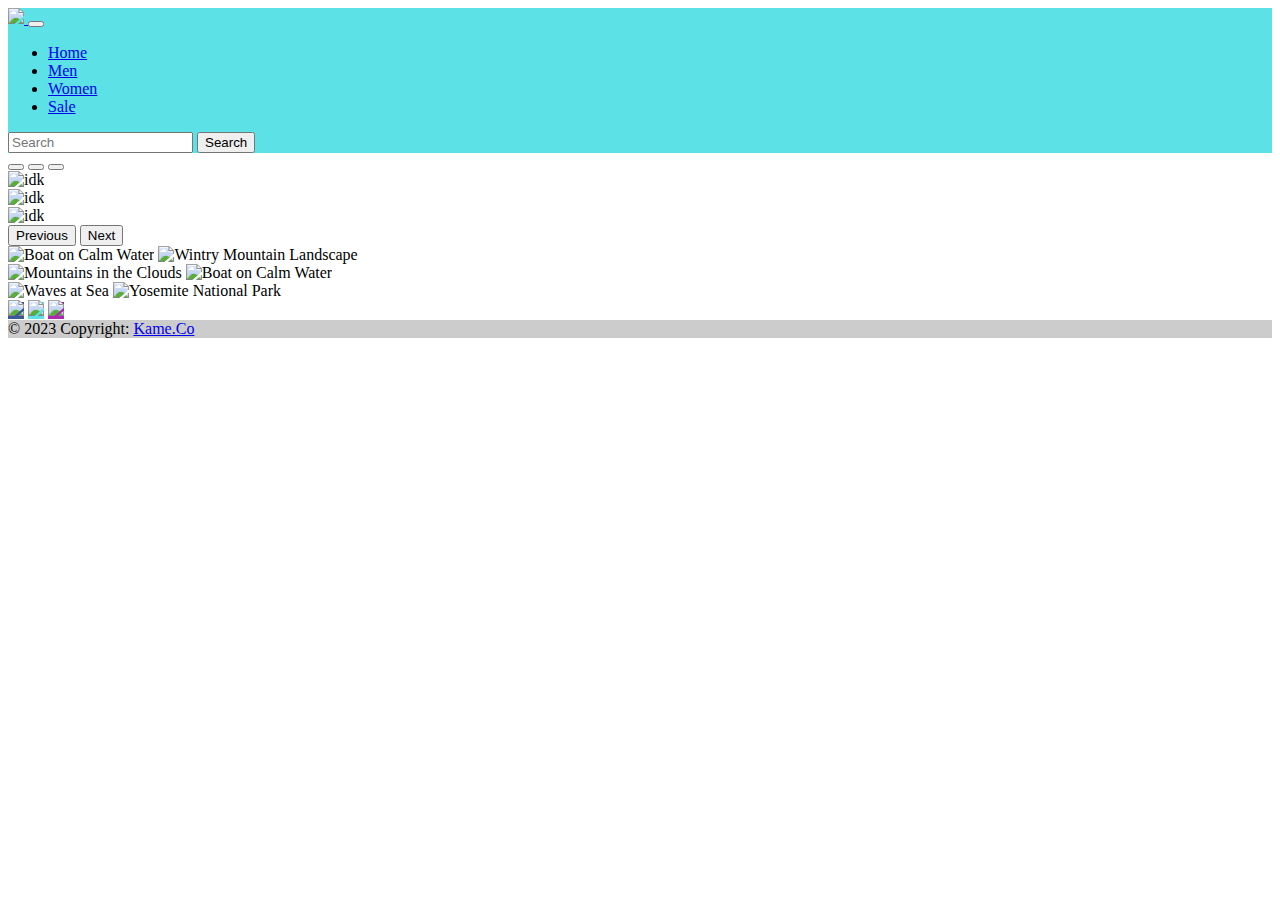
==== index.html @ fc67d8ba "Update index.html" ====
<!DOCTYPE html>
<html lang="en">
<head>
    <meta charset="UTF-8">
    <meta http-equiv="X-UA-Compatible" content="IE=edge">
    <meta name="viewport" content="width=device-width, initial-scale=1.0">
    <meta name="description" content="Welcome to Kame Co. where we have the best price and quality in our products.">
    <meta name="keywords" content="playa,ropa,verano,traje de baño,vacaciones,beach,clothing,summer,swimsuit,vacation">

    <title>Home - Kame</title>

    <link href="https://cdn.jsdelivr.net/npm/bootstrap@5.0.2/dist/css/bootstrap.min.css" rel="stylesheet" integrity="sha384-EVSTQN3/azprG1Anm3QDgpJLIm9Nao0Yz1ztcQTwFspd3yD65VohhpuuCOmLASjC" crossorigin="anonymous">
    <link rel="stylesheet" href="style.css">
    <link rel="stylesheet" href="containers.css">
    <link rel="preconnect" href="https://fonts.googleapis.com">
    <link rel="stylesheet" href="https://cdnjs.cloudflare.com/ajax/libs/font-awesome/4.7.0/css/font-awesome.min.css">
    <link rel="preconnect" href="https://fonts.gstatic.com" crossorigin>
    <link href="https://fonts.googleapis.com/css2?family=Nunito+Sans&display=swap" rel="stylesheet">
    <link rel="icon" type="image/png" href="./icons/favicon.png">

    <style>
      .navbar-blue{
        background-color: #5ce1e6;
      }
    </style>
</head>
<body>
  <nav class="navbar navbar-expand-lg navbar-blue">
    <div class="container-fluid">
      <a class="navbar-brand" href="index.html">
        <img src="logo nuevo.png" width="200px" height="auto">
      </a>
      <button class="navbar-toggler" type="button" data-bs-toggle="collapse" data-bs-target="#navbarSupportedContent" aria-controls="navbarSupportedContent" aria-expanded="false" aria-label="Toggle navigation">
        <span class="navbar-toggler-icon"></span>
      </button>
      <div class="collapse navbar-collapse" id="navbarSupportedContent">
        
        <ul class="navbar-nav me-auto mb-2 mb-lg-0">
          <li class="nav-item">
            
            <a class="nav-link active" aria-current="page" href="#">Home</a>
          </li>
          <li class="nav-item">
            <a class="nav-link active" aria-current="page" href="men.html">Men </a>
  
          <li class="nav-item">
          <a class="nav-link active" aria-current="page" href="mujeres.html">Women </a>
  
          <li class="nav-item">
            <a class="nav-link active" href="#" aria-current="page">Sale </a>
          </li>
        </ul>
        <form class="d-flex">
          <input class="form-control me-2" type="search" placeholder="Search" aria-label="Search">
          <button class="btn btn-outline-success" type="submit">Search</button>
        </form>
      </div>
    </div>
  </nav>

<div id="carouselExampleIndicators" class="carousel slide" data-bs-ride="carousel">
  <div class="carousel-indicators">
    <button type="button" data-bs-target="#carouselExampleIndicators" data-bs-slide-to="0" class="active" aria-current="true" aria-label="Slide 1"></button>
    <button type="button" data-bs-target="#carouselExampleIndicators" data-bs-slide-to="1" aria-label="Slide 2"></button>
    <button type="button" data-bs-target="#carouselExampleIndicators" data-bs-slide-to="2" aria-label="Slide 3"></button>
  </div>
  <div class="carousel-inner">
    <div class="carousel-item active">
      <img src="Turtle 1 (1) (2).png" class="d-block w-100" alt="idk">
    </div>
    <div class="carousel-item">
      <img src="Off.png" class="d-block w-100" alt="idk">
    </div>
    <div class="carousel-item">
      <img src="Imagen para el carrusel.png" class="d-block w-100" alt="idk">
    </div>
  </div>
  <button class="carousel-control-prev" type="button" data-bs-target="#carouselExampleIndicators" data-bs-slide="prev">
    <span class="carousel-control-prev-icon" aria-hidden="true"></span>
    <span class="visually-hidden">Previous</span>
  </button>
  <button class="carousel-control-next" type="button" data-bs-target="#carouselExampleIndicators" data-bs-slide="next">
    <span class="carousel-control-next-icon" aria-hidden="true"></span>
    <span class="visually-hidden">Next</span>
  </button>
</div>

<div class="row">
  <div class="col-lg-4 col-md-12 mb-4 mb-lg-0">
    <img
      src="1.png"
      class="w-100 shadow-1-strong rounded mb-4"
      alt="Boat on Calm Water"
    />

    <img
      src="2.png"
      class="w-100 shadow-1-strong rounded mb-4"
      alt="Wintry Mountain Landscape"
    />
  </div>

  <div class="col-lg-4 mb-4 mb-lg-0">
    <img
      src="3.png"
      class="w-100 shadow-1-strong rounded mb-4"
      alt="Mountains in the Clouds"
    />

    <img
      src="6.png"
      class="w-100 shadow-1-strong rounded mb-4"
      alt="Boat on Calm Water"
    />
  </div>

  <div class="col-lg-4 mb-4 mb-lg-0">
    <img
      src="4.png"
      class="w-100 shadow-1-strong rounded mb-4"
      alt="Waves at Sea"
    />

    <img
      src="5.png"
      class="w-100 shadow-1-strong rounded mb-4"
      alt="Yosemite National Park"
    />
  </div>
</div>

<footer class="bg-dark text-center text-white">
  <!-- Grid container -->
  <div class="container p-4 pb-0">
    <!-- Section: Social media -->
    <section class="mb-4">
      <!-- Facebook -->
      <a
        class="btn text-white btn-floating m-1"
        style="background-color: #3b5998;"
        href="https://www.facebook.com/profile.php?id=100089977097912&is_tour_dismissed=true"
        role="button"
        ><img class="fb-logo" src="fb-logo.png"></i
      ></a>

      <!-- Google -->
      <a
        class="btn text-white btn-floating m-1"
        style="background-color: #5ce1e6;"
        href="#!"
        role="button"
        ><img class="kame-ftr-logo" src="favicon.png"></img
      ></a>

      <!-- Instagram -->
      <a
        class="btn text-white btn-floating m-1"
        style="background-color: #ac2bac;"
        href="https://www.instagram.com/kame.of/?next=%2F"
        role="button"
        ><img class="insta-logo" src="insta logo.jpg"></img
      ></a>

    </section>
  </div>


  <div class="text-center p-3" style="background-color: rgba(0, 0, 0, 0.2);">
    © 2023 Copyright:
    <a class="text-white" href="#">Kame.Co</a>
  </div>
  
</footer>

<script src="https://cdn.jsdelivr.net/npm/@popperjs/core@2.9.2/dist/umd/popper.min.js" integrity="sha384-IQsoLXl5PILFhosVNubq5LC7Qb9DXgDA9i+tQ8Zj3iwWAwPtgFTxbJ8NT4GN1R8p" crossorigin="anonymous"></script>
<script src="https://cdn.jsdelivr.net/npm/bootstrap@5.0.2/dist/js/bootstrap.min.js" integrity="sha384-cVKIPhGWiC2Al4u+LWgxfKTRIcfu0JTxR+EQDz/bgldoEyl4H0zUF0QKbrJ0EcQF" crossorigin="anonymous"></script>
<script src="carrousel.js"></script>


  
  </body>
</html>
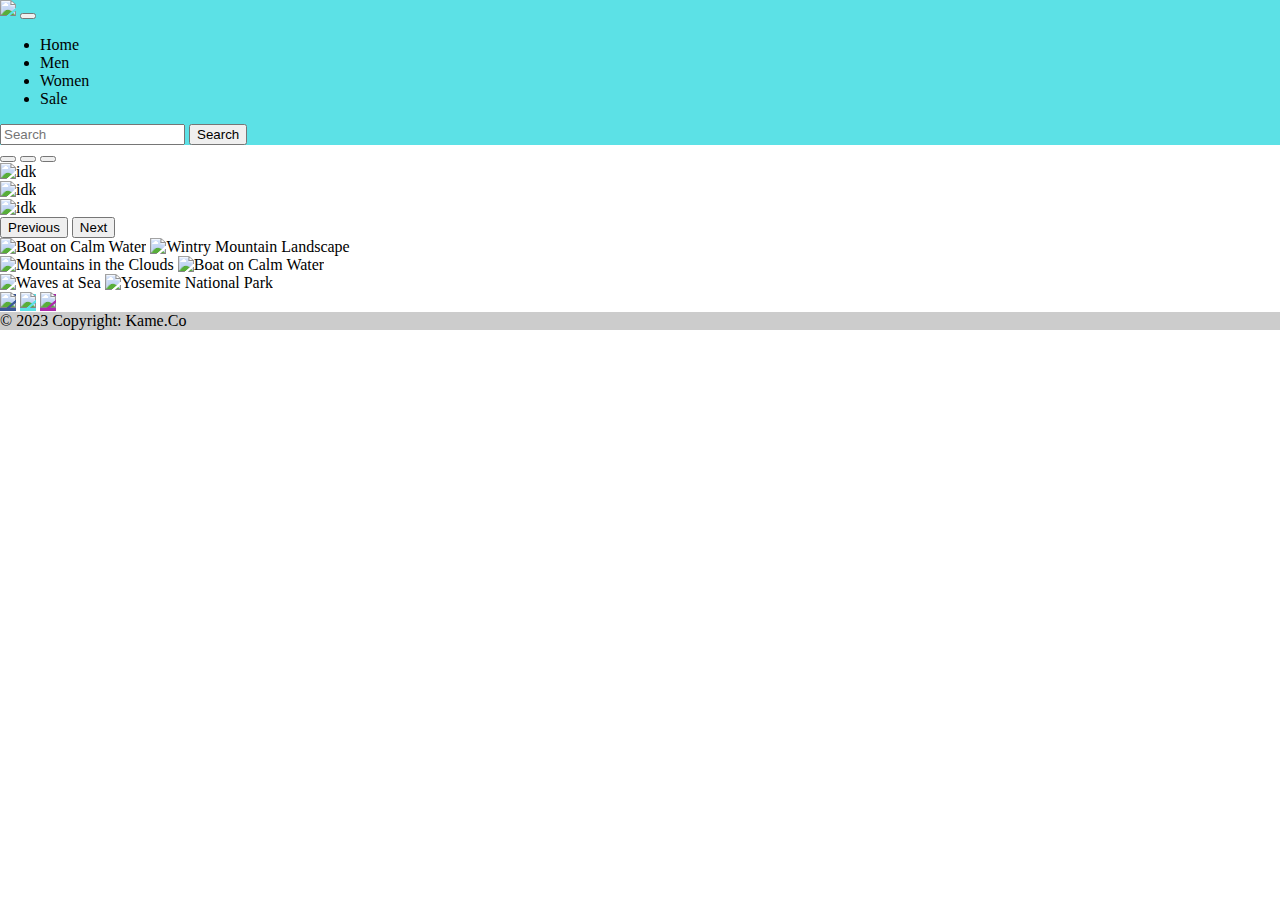
==== commit 6c1c64e2: "Update index.html" ====
--- a/index.html
+++ b/index.html
@@ -16,7 +16,7 @@
     <link rel="stylesheet" href="https://cdnjs.cloudflare.com/ajax/libs/font-awesome/4.7.0/css/font-awesome.min.css">
     <link rel="preconnect" href="https://fonts.gstatic.com" crossorigin>
     <link href="https://fonts.googleapis.com/css2?family=Nunito+Sans&display=swap" rel="stylesheet">
-    <link rel="icon" type="image/png" href="./icons/favicon.png">
+    <link rel="icon" type="image/png" href="./content/icons/favicon.png">
 
     <style>
       .navbar-blue{
@@ -36,19 +36,20 @@
       <div class="collapse navbar-collapse" id="navbarSupportedContent">
         
         <ul class="navbar-nav me-auto mb-2 mb-lg-0">
+
           <li class="nav-item">
-            
             <a class="nav-link active" aria-current="page" href="#">Home</a>
           </li>
+
           <li class="nav-item">
-            <a class="nav-link active" aria-current="page" href="men.html">Men </a>
+          <a class="nav-link active" aria-current="page" href="men.html">Men </a>
   
           <li class="nav-item">
           <a class="nav-link active" aria-current="page" href="mujeres.html">Women </a>
   
           <li class="nav-item">
-            <a class="nav-link active" href="#" aria-current="page">Sale </a>
-          </li>
+          <a class="nav-link active" aria-current="page" href="sale.html">Sale </a>
+         
         </ul>
         <form class="d-flex">
           <input class="form-control me-2" type="search" placeholder="Search" aria-label="Search">
@@ -175,8 +176,7 @@
 <script src="https://cdn.jsdelivr.net/npm/@popperjs/core@2.9.2/dist/umd/popper.min.js" integrity="sha384-IQsoLXl5PILFhosVNubq5LC7Qb9DXgDA9i+tQ8Zj3iwWAwPtgFTxbJ8NT4GN1R8p" crossorigin="anonymous"></script>
 <script src="https://cdn.jsdelivr.net/npm/bootstrap@5.0.2/dist/js/bootstrap.min.js" integrity="sha384-cVKIPhGWiC2Al4u+LWgxfKTRIcfu0JTxR+EQDz/bgldoEyl4H0zUF0QKbrJ0EcQF" crossorigin="anonymous"></script>
 <script src="carrousel.js"></script>
-
-
+<script src="autocomp.js"></script>
   
   </body>
 </html>
--- a/style.css
+++ b/style.css
@@ -0,0 +1,187 @@
+body{
+    margin: 0px;
+
+    overflow-x: hidden;
+}
+
+h1{
+    margin: 0px;
+}
+
+header{
+    background-color: #5ce1e6;
+}
+
+a:link {
+    color: rgb(0, 0, 0);
+    background-color: transparent;
+    text-decoration: none;
+ }
+ a:visited {
+    color: rgb(0, 0, 0);
+    background-color: transparent;
+    text-decoration: none;
+ }
+
+ a:active {
+    color: rgb(0, 0, 0);
+    background-color: transparent;
+ }
+
+#logo{
+    width: 200px;
+    height: auto;
+}
+
+
+#log-in{
+    width: 50px;
+    height: auto;
+    position: relative;
+}
+
+#shopping-bag{
+    width: 50px;
+    height: auto;
+    position: relative;
+}
+
+.right-icons{
+    float: right;
+    padding: 10px;
+    border: 50px;
+}
+
+.sample-container{
+    width: 100px;
+    height: 200px;
+    position: absolute;
+    align-items: center;
+}
+
+.sample-img-1{
+    width: 300px;
+    height: auto;
+}
+
+.fb-logo{
+    width: 30px;
+    height: auto;
+}
+
+.kame-ftr-logo{
+    width: 25px;
+    height: auto;
+}
+
+.insta-logo{
+    width: 25px;
+    height: auto;
+}
+
+.arrival-heading strong{
+    font-size: 1.2rem;
+    letter-spacing: 1px;
+    color: #1b1919;
+    text-transform: uppercase;
+    font-weight: 600;
+    margin-top: 40px;
+    padding: 5px 30px;
+    border: 1px solid #e0e0e0;
+}
+.arrival-heading{
+    display: flex;
+    justify-content: center;
+    align-items: center;
+    flex-direction: column;
+}
+.arrival-heading strong{
+    color: #ffffff;
+    background-color: #202020;
+    font-weight: 500;
+}
+.arrival-heading p{
+    color: #808080;
+    margin: 10px;
+    font-size: 0.9rem;
+}
+.product-container{
+    width:90%;
+    display: flex;
+    justify-content: center;
+    align-items: center;
+    flex-wrap: wrap;
+    margin-top: 20px;
+}
+.product-box{
+    display: flex;
+    flex-grow: 0.5;
+    flex-direction: column;
+    align-items: center;
+    border: 1px solid #f7f7f7;
+    border-radius: 10px;
+    margin: 20px;
+    background-color: #e2e2e2;
+}
+.product-img{
+    width:200px;
+    height: 210px;
+    margin: 20px;
+    cursor: pointer;
+    position: relative;
+}
+.product-img img{
+    width:100%;
+    height: 100%;
+    object-fit: contain;
+    object-position: center;
+}
+.product-details{
+    display: flex;
+    flex-direction: column;
+    align-items: center;
+    width: 100%;
+    padding: 10px 20px;
+    border-top: 1px solid #f3f3f3;
+}
+.p-name{
+    color: #727272;
+}
+.p-price{
+    color: #333333;
+    font-size: 1.2rem;
+    font-weight: 400;
+}
+.product-box:hover{
+    box-shadow: 2px 2px 30px rgba(0,0,0,0.1);
+}
+.add-cart{
+    position: absolute;
+    right: -20px;
+    top: 10px;
+    width:50px;
+    height: 50px;
+    border-radius: 50%;
+    display: flex;
+    justify-content: center;
+    align-items: center;
+    color: #ffffff;
+    background-color: #0b9d8a;
+    box-shadow: 2px 2px 30px rgba(0,0,0,0.1);
+    display: none;
+    animation: fade 0.3s;
+ 
+}
+.add-cart:hover{
+    background-color: #12aa5e;
+    transition: all ease 0.2s;
+}
+.product-box:hover .add-cart{
+    display: flex;
+}
+.new-arrival{
+    display: flex;
+    flex-direction: column;
+    justify-content: center;
+    align-items: center;
+}
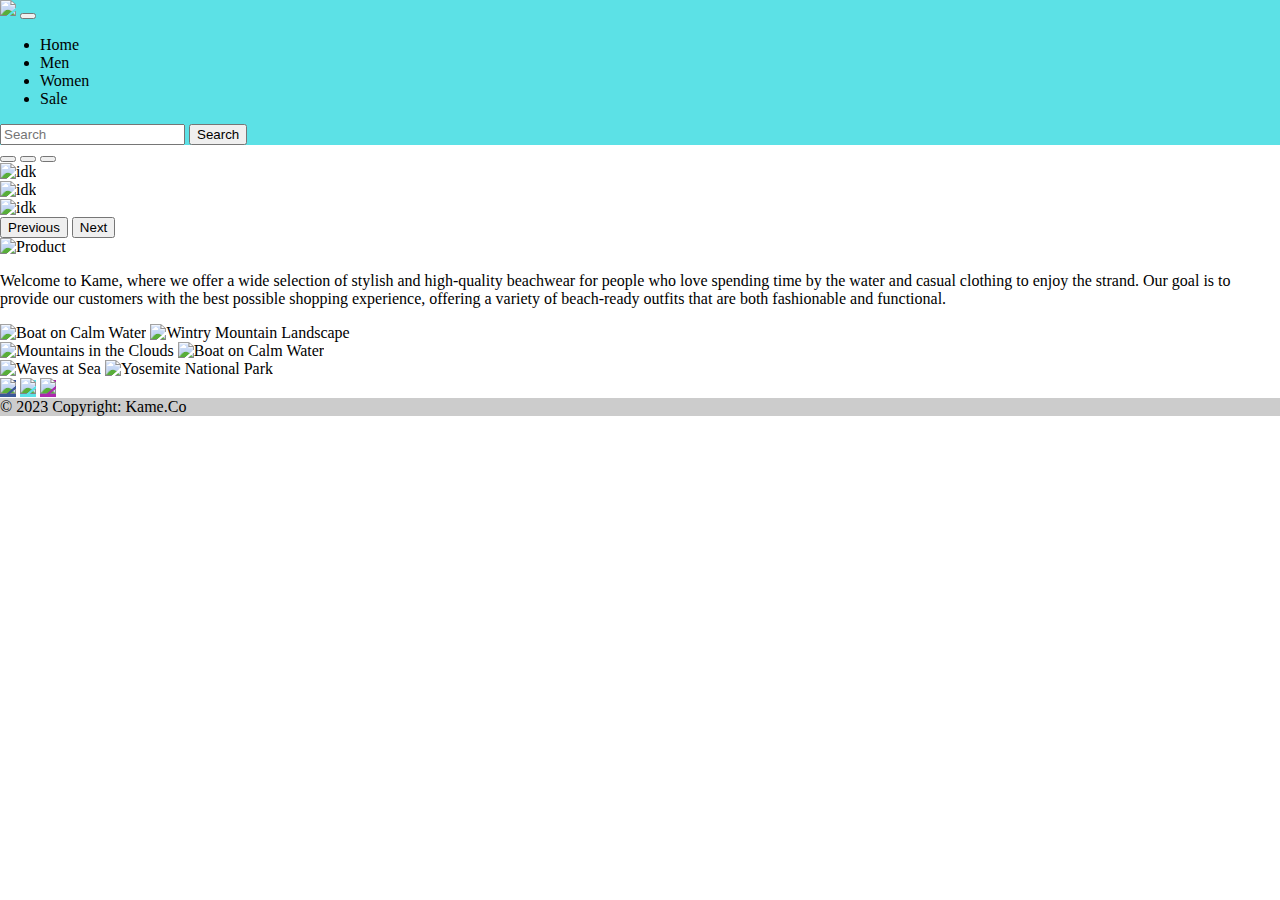
==== commit 979ec94f: "Update index.html" ====
--- a/index.html
+++ b/index.html
@@ -49,7 +49,7 @@
   
           <li class="nav-item">
           <a class="nav-link active" aria-current="page" href="sale.html">Sale </a>
-         
+            </li>
         </ul>
         <form class="d-flex">
           <input class="form-control me-2" type="search" placeholder="Search" aria-label="Search">
@@ -85,6 +85,14 @@
     <span class="visually-hidden">Next</span>
   </button>
 </div>
+
+  <div class="container">
+    <img src="./content1/public/img/sale1.png" alt="Product">
+    <p>Welcome to Kame, where we offer a wide selection of stylish and high-quality beachwear for people
+      who love spending time by the water and casual clothing to enjoy the strand. Our goal is to provide
+      our customers with the best possible shopping experience, offering a variety of beach-ready outfits
+      that are both fashionable and functional.</p>
+  </div>
 
 <div class="row">
   <div class="col-lg-4 col-md-12 mb-4 mb-lg-0">
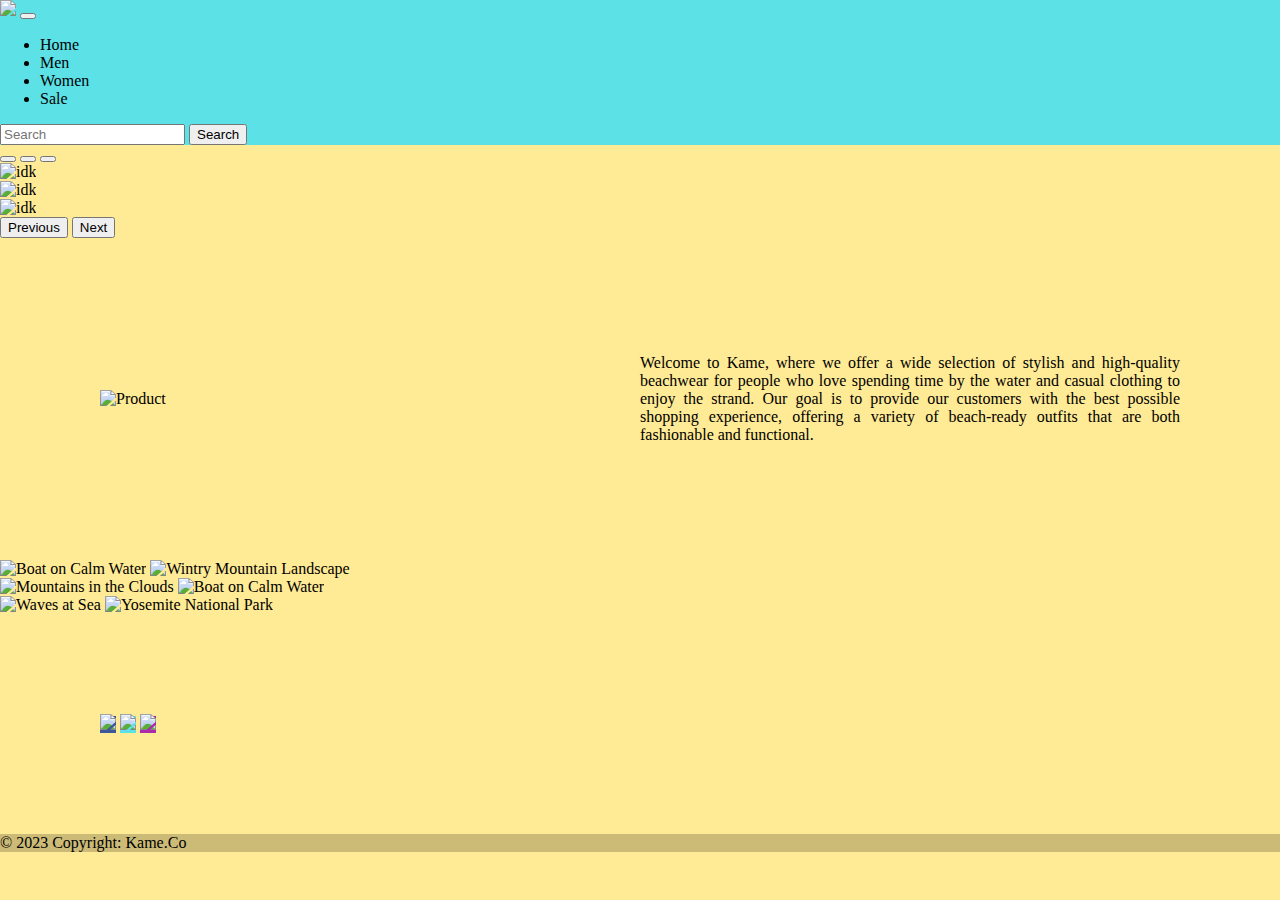
==== commit 5937074f: "Update index.html" ====
--- a/index.html
+++ b/index.html
@@ -1,6 +1,15 @@
 <!DOCTYPE html>
 <html lang="en">
 <head>
+    <!-- Google tag (gtag.js) -->
+<script async src="https://www.googletagmanager.com/gtag/js?id=G-KBST43X777"></script>
+<script>
+  window.dataLayer = window.dataLayer || [];
+  function gtag(){dataLayer.push(arguments);}
+  gtag('js', new Date());
+
+  gtag('config', 'G-KBST43X777');
+</script>
     <meta charset="UTF-8">
     <meta http-equiv="X-UA-Compatible" content="IE=edge">
     <meta name="viewport" content="width=device-width, initial-scale=1.0">
@@ -87,7 +96,7 @@
 </div>
 
   <div class="container">
-    <img src="./content1/public/img/sale1.png" alt="Product">
+    <img src="logo nuevo.png" alt="Product">
     <p>Welcome to Kame, where we offer a wide selection of stylish and high-quality beachwear for people
       who love spending time by the water and casual clothing to enjoy the strand. Our goal is to provide
       our customers with the best possible shopping experience, offering a variety of beach-ready outfits
--- a/style.css
+++ b/style.css
@@ -1,6 +1,23 @@
+.container {
+    display: flex; /* establecemos el contenedor como flex */
+    justify-content: space-between; /* distribuimos los elementos equitativamente */
+    align-items: center; /* centramos verticalmente los elementos */
+    padding: 100px;
+  }
+  
+  .container img {
+    max-width: 50%; /* establecemos el ancho máximo de la imagen */
+    height: auto; /* hacemos que la altura se ajuste automáticamente */
+  }
+  
+  .container p {
+    text-align: justify; /* justificamos el texto */
+    max-width: 50%; /* establecemos el ancho máximo del texto */
+  }
+
 body{
     margin: 0px;
-
+    background-color: #ffea95;
     overflow-x: hidden;
 }
 
